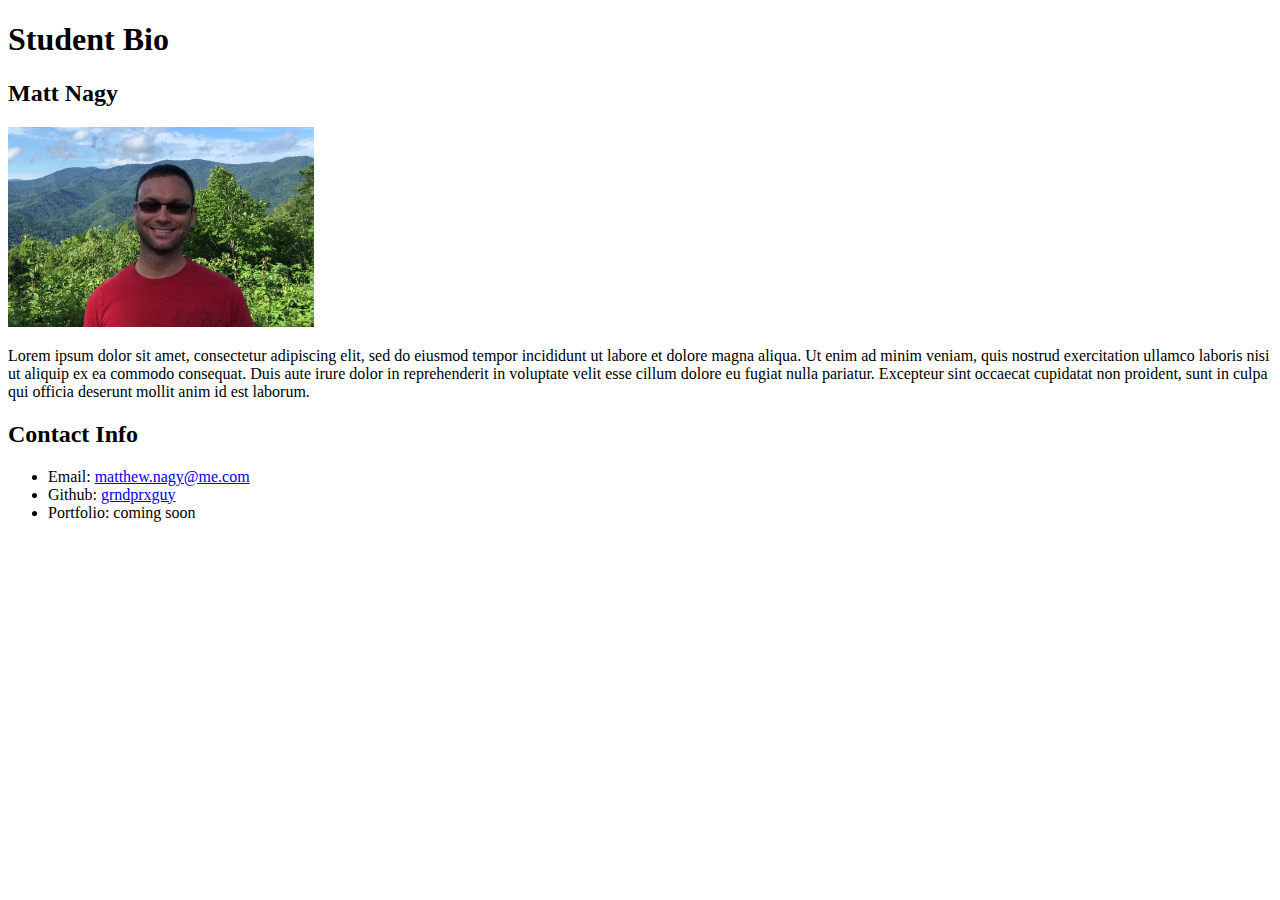
==== bio.html @ 2cf2d18b "added matt bio" ====
<!DOCTYPE html>
<html lang="en">
<head>
	<meta charset="UTF-8">
	<title>Matt's Bio</title>
</head>
<body>
	<h1>Student Bio</h1>

	<h2>Matt Nagy</h2>

	<img src="matt.jpg" alt="Matt picture" height="200"/>

	<p>Lorem ipsum dolor sit amet, consectetur adipiscing elit, sed do eiusmod tempor incididunt ut labore et dolore magna aliqua. Ut enim ad minim veniam, quis nostrud exercitation ullamco laboris nisi ut aliquip ex ea commodo consequat. Duis aute irure dolor in reprehenderit in voluptate velit esse cillum dolore eu fugiat nulla pariatur. Excepteur sint occaecat cupidatat non proident, sunt in culpa qui officia deserunt mollit anim id est laborum.</p>

	<h2>Contact Info</h2>

	<ul>
		<li>Email: <a href="mailto:matthew.nagy@me.com">matthew.nagy@me.com</a></li>
		<li>Github: <a href="https://github.com/grndprxguy/">grndprxguy</a></li>
		<li>Portfolio: coming soon</li>
		</ul>

</body>
</html>
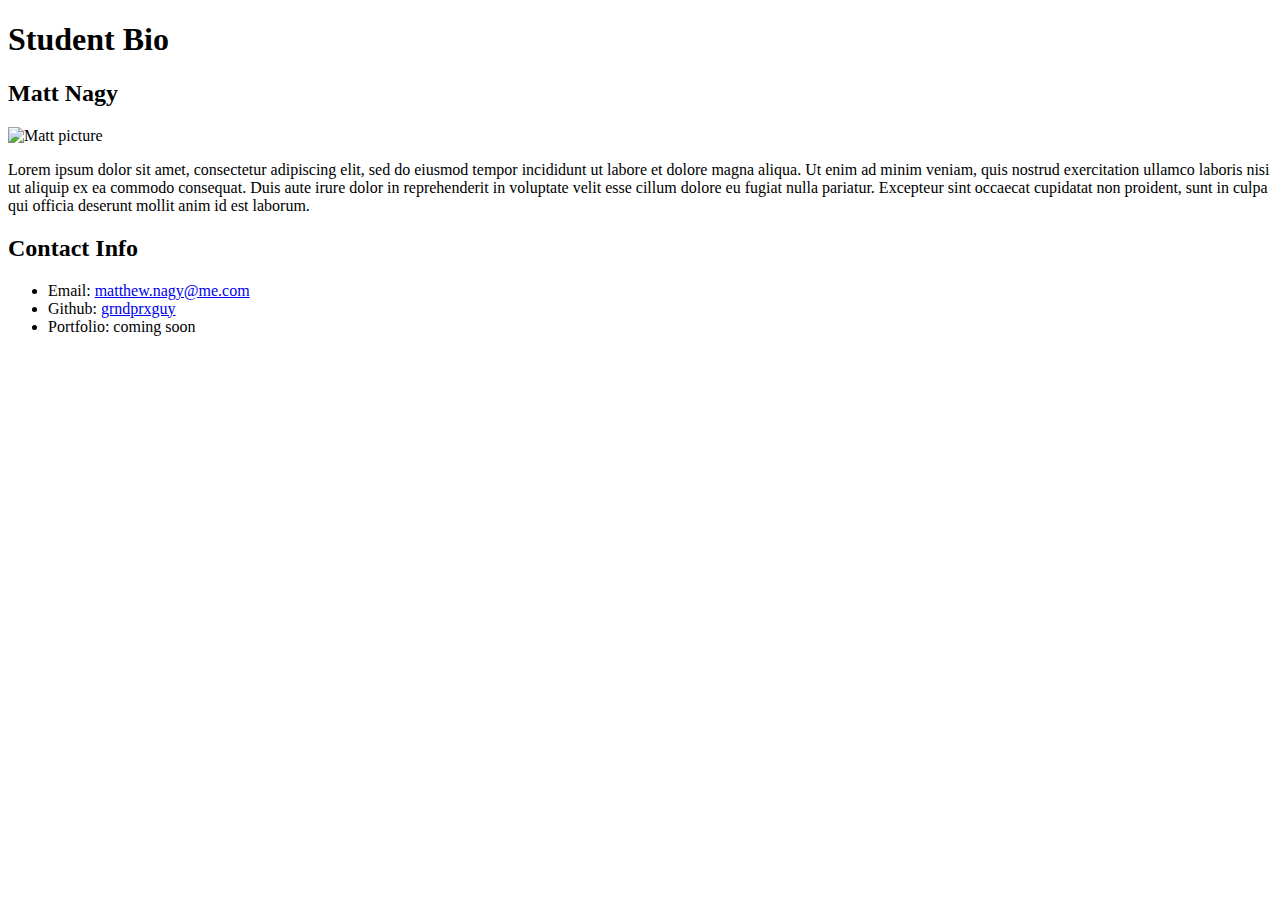
==== commit adc9d0e4: "changed picture" ====
--- a/bio.html
+++ b/bio.html
@@ -9,7 +9,7 @@
 
 	<h2>Matt Nagy</h2>
 
-	<img src="matt.jpg" alt="Matt picture" height="200"/>
+	<img src="https://placeholder.baker.com/200" alt="Matt picture" height="200"/>
 
 	<p>Lorem ipsum dolor sit amet, consectetur adipiscing elit, sed do eiusmod tempor incididunt ut labore et dolore magna aliqua. Ut enim ad minim veniam, quis nostrud exercitation ullamco laboris nisi ut aliquip ex ea commodo consequat. Duis aute irure dolor in reprehenderit in voluptate velit esse cillum dolore eu fugiat nulla pariatur. Excepteur sint occaecat cupidatat non proident, sunt in culpa qui officia deserunt mollit anim id est laborum.</p>
 
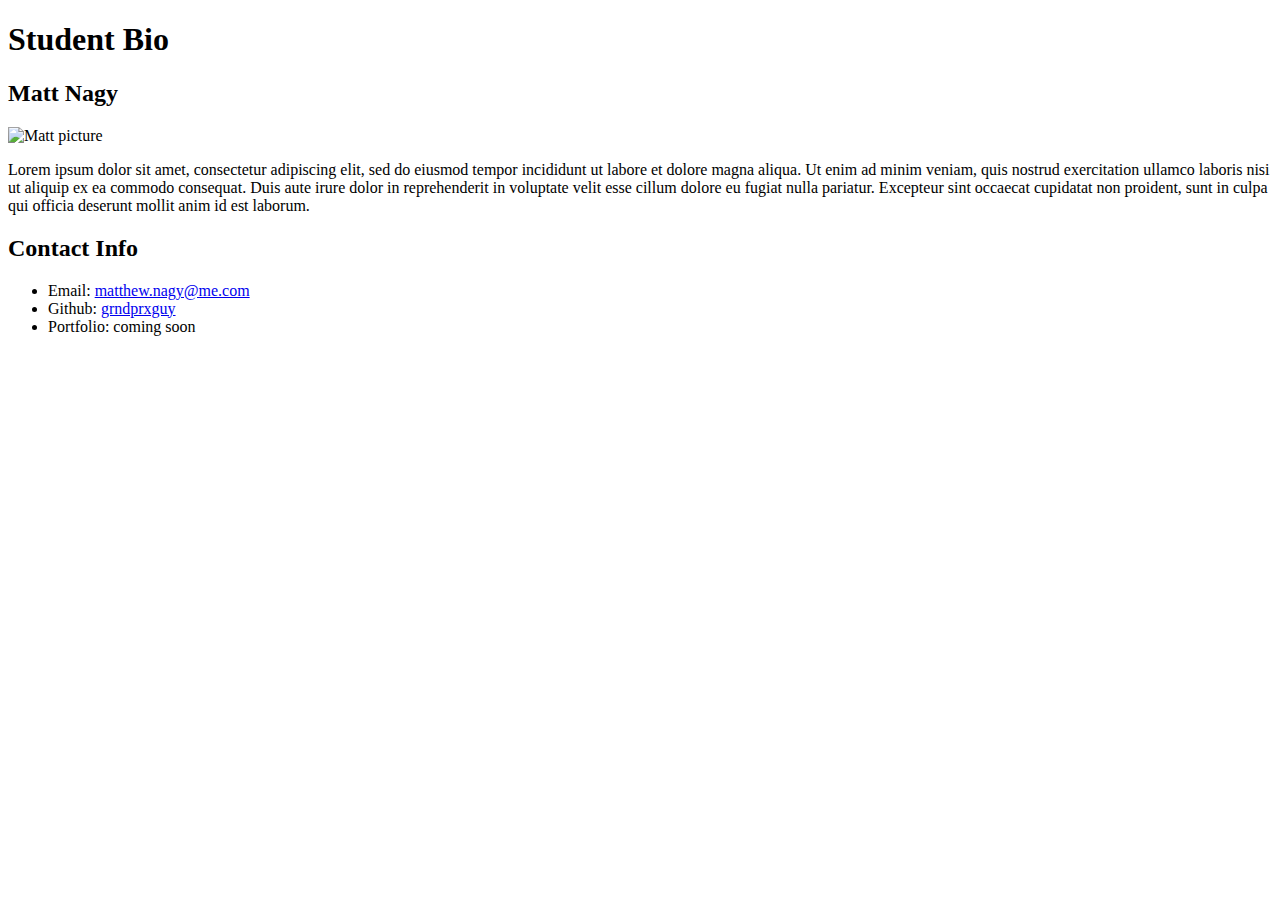
==== commit 2faa5d41: "added header" ====
--- a/bio.html
+++ b/bio.html
@@ -5,8 +5,9 @@
 	<title>Matt's Bio</title>
 </head>
 <body>
-	<h1>Student Bio</h1>
-
+	<header>
+		<h1>Student Bio</h1>
+	</header>
 	<h2>Matt Nagy</h2>
 
 	<img src="https://placeholder.baker.com/200" alt="Matt picture" height="200"/>
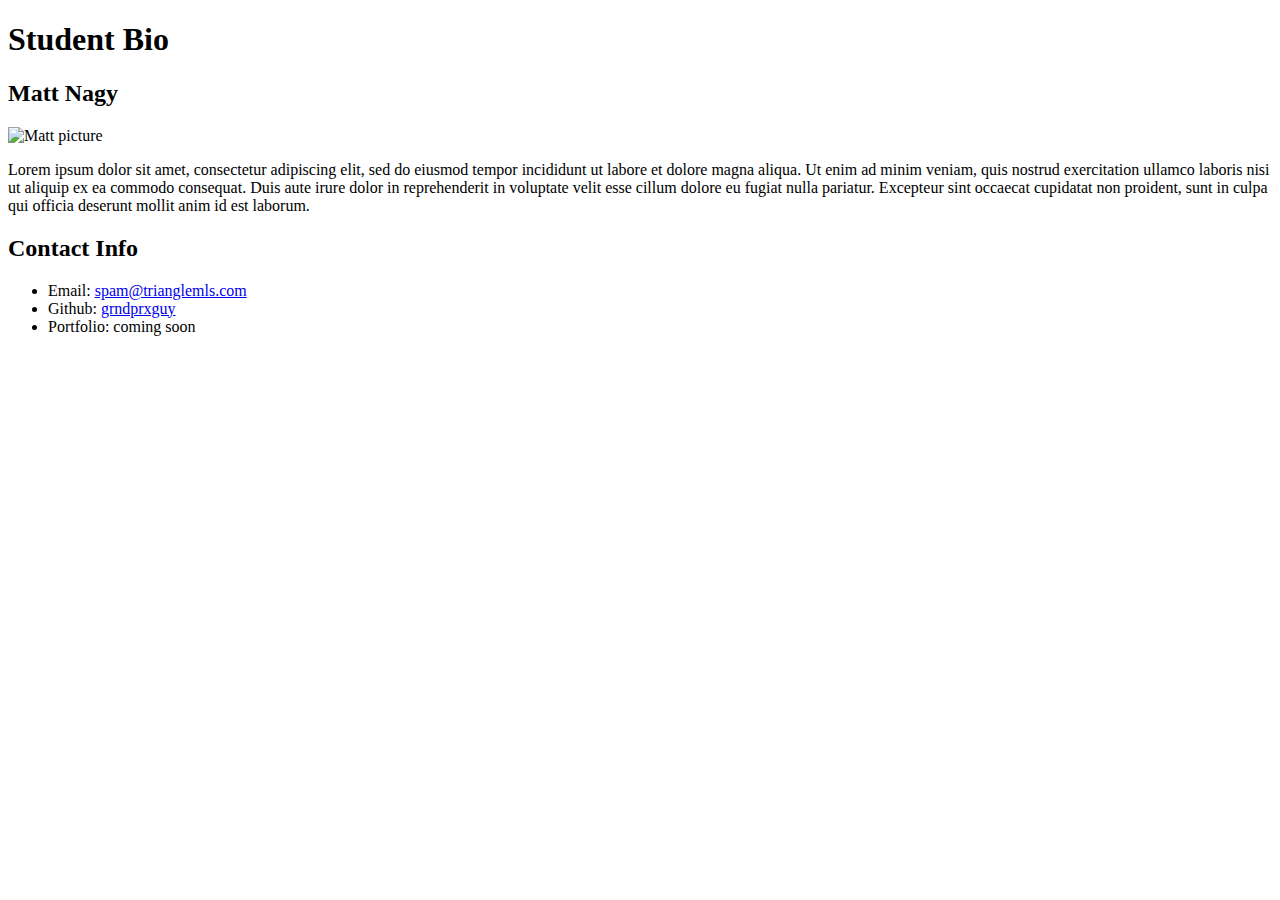
==== commit 3bcc2ef9: "added header" ====
--- a/bio.html
+++ b/bio.html
@@ -17,7 +17,7 @@
 	<h2>Contact Info</h2>
 
 	<ul>
-		<li>Email: <a href="mailto:matthew.nagy@me.com">matthew.nagy@me.com</a></li>
+		<li>Email: <a href="mailto:spam@trianglemls.com">spam@trianglemls.com</a></li>
 		<li>Github: <a href="https://github.com/grndprxguy/">grndprxguy</a></li>
 		<li>Portfolio: coming soon</li>
 		</ul>
